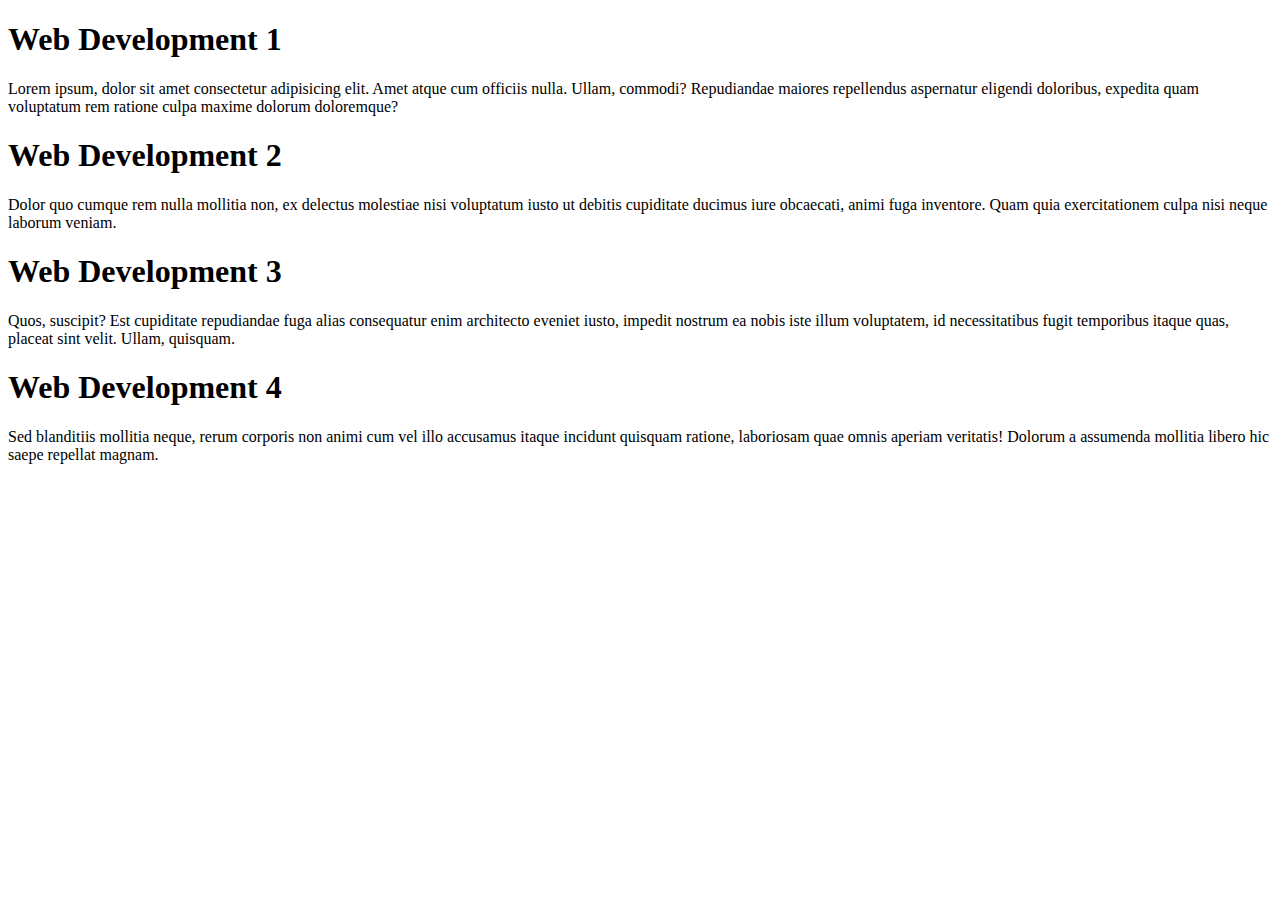
==== index.html @ 276cd3dc "Initiated recapping of Bootstrap from Anisul Islam YT and #4 on Bootstrap Grid done" ====
<!doctype html>
<html lang="en">

<head>
    <meta charset="utf-8">
    <meta name="viewport" content="width=device-width, initial-scale=1">
    <title>Bootstrap Learning</title>

    <!-- Bootstrap CDN -->
    <link href="https://cdn.jsdelivr.net/npm/bootstrap@5.2.2/dist/css/bootstrap.min.css" rel="stylesheet"
        integrity="sha384-Zenh87qX5JnK2Jl0vWa8Ck2rdkQ2Bzep5IDxbcnCeuOxjzrPF/et3URy9Bv1WTRi" crossorigin="anonymous">
</head>

<body>
    <section class="container">
        <div class="row">
            <div class="col-sm-12 col-md-6 col-lg-3">
                <h1>Web Development 1</h1>
                <p>Lorem ipsum, dolor sit amet consectetur adipisicing elit. Amet atque cum officiis nulla. Ullam,
                    commodi? Repudiandae maiores repellendus aspernatur eligendi doloribus, expedita quam voluptatum rem
                    ratione culpa maxime dolorum doloremque?</p>
            </div>
            <div class="col-sm-12 col-md-6 col-lg-3">
                <h1>Web Development 2</h1>
                <p>Dolor quo cumque rem nulla mollitia non, ex delectus molestiae nisi voluptatum iusto ut debitis
                    cupiditate ducimus iure obcaecati, animi fuga inventore. Quam quia exercitationem culpa nisi neque
                    laborum veniam.</p>
            </div>
            <div class="col-sm-12 col-md-6 col-lg-3">
                <h1>Web Development 3</h1>
                <p>Quos, suscipit? Est cupiditate repudiandae fuga alias consequatur enim architecto eveniet iusto,
                    impedit nostrum ea nobis iste illum voluptatem, id necessitatibus fugit temporibus itaque quas,
                    placeat sint velit. Ullam, quisquam.</p>
            </div>
            <div class="col-sm-12 col-md-6 col-lg-3">
                <h1>Web Development 4</h1>
                <p>Sed blanditiis mollitia neque, rerum corporis non animi cum vel illo accusamus itaque incidunt
                    quisquam ratione, laboriosam quae omnis aperiam veritatis! Dolorum a assumenda mollitia libero hic
                    saepe repellat magnam.</p>
            </div>
        </div>
    </section>

    <!-- Bootstrap Script -->
    <script src="https://cdn.jsdelivr.net/npm/bootstrap@5.2.2/dist/js/bootstrap.bundle.min.js"
        integrity="sha384-OERcA2EqjJCMA+/3y+gxIOqMEjwtxJY7qPCqsdltbNJuaOe923+mo//f6V8Qbsw3"
        crossorigin="anonymous"></script>
</body>

</html>
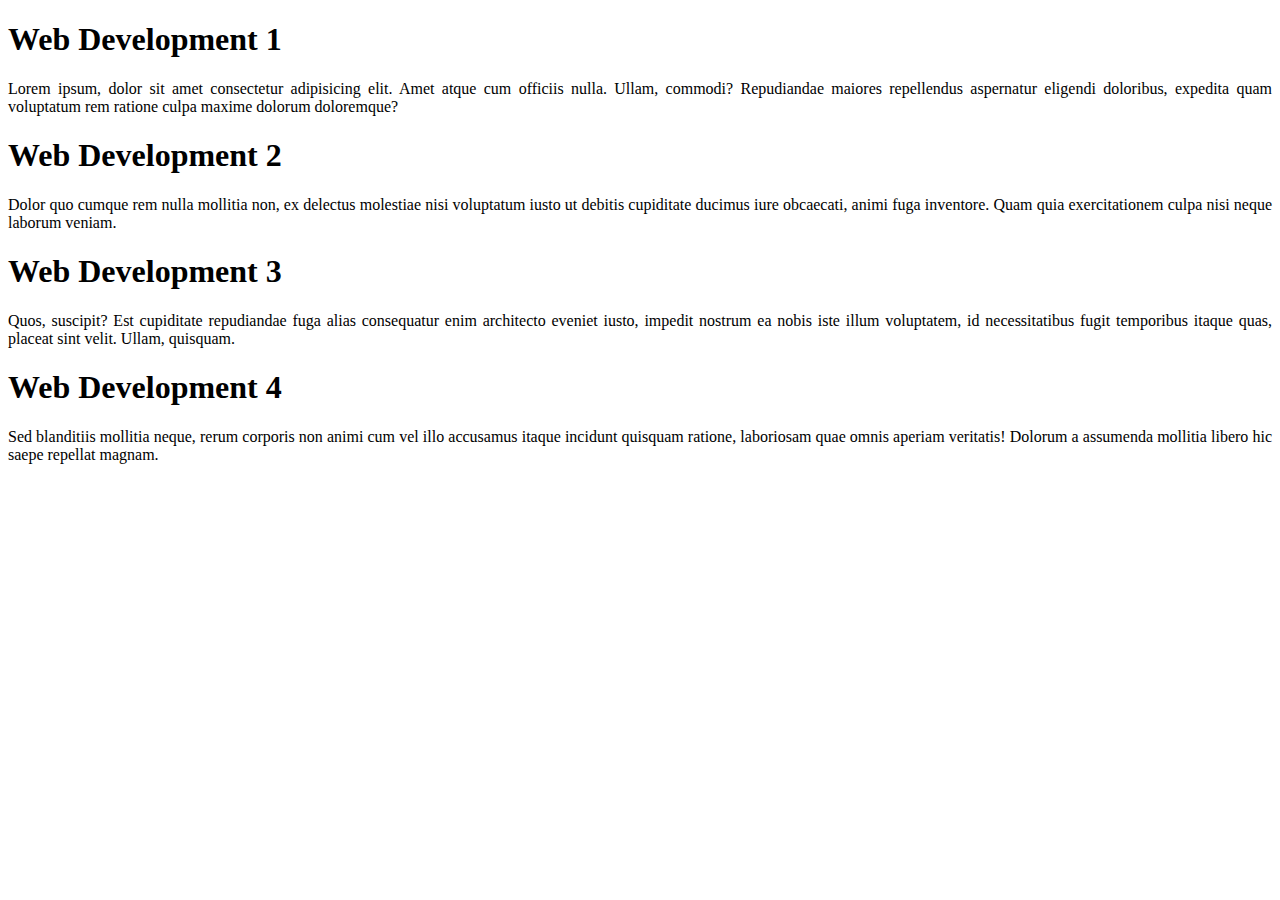
==== commit 963e9d80: "Color and spacing i.e. marging & padding applied with bootstrap" ====
--- a/index.html
+++ b/index.html
@@ -9,31 +9,34 @@
     <!-- Bootstrap CDN -->
     <link href="https://cdn.jsdelivr.net/npm/bootstrap@5.2.2/dist/css/bootstrap.min.css" rel="stylesheet"
         integrity="sha384-Zenh87qX5JnK2Jl0vWa8Ck2rdkQ2Bzep5IDxbcnCeuOxjzrPF/et3URy9Bv1WTRi" crossorigin="anonymous">
+
+    <!-- Style Link: -->
+    <link rel="stylesheet" href="css/style.css">
 </head>
 
 <body>
     <section class="container">
         <div class="row">
-            <div class="col-sm-12 col-md-6 col-lg-3">
-                <h1>Web Development 1</h1>
+            <div class="col-sm-12 col-md-6 col-lg-3 bg-primary text-light text-justify p-3 m-0">
+                <h1 class="fs-2 pb-2">Web Development 1</h1>
                 <p>Lorem ipsum, dolor sit amet consectetur adipisicing elit. Amet atque cum officiis nulla. Ullam,
                     commodi? Repudiandae maiores repellendus aspernatur eligendi doloribus, expedita quam voluptatum rem
                     ratione culpa maxime dolorum doloremque?</p>
             </div>
-            <div class="col-sm-12 col-md-6 col-lg-3">
-                <h1>Web Development 2</h1>
+            <div class="col-sm-12 col-md-6 col-lg-3 bg-success text-white text-justify p-3 m-0">
+                <h1 class="fs-2 pb-2">Web Development 2</h1>
                 <p>Dolor quo cumque rem nulla mollitia non, ex delectus molestiae nisi voluptatum iusto ut debitis
                     cupiditate ducimus iure obcaecati, animi fuga inventore. Quam quia exercitationem culpa nisi neque
                     laborum veniam.</p>
             </div>
-            <div class="col-sm-12 col-md-6 col-lg-3">
-                <h1>Web Development 3</h1>
+            <div class="col-sm-12 col-md-6 col-lg-3 bg-info text-dark text-justify p-3 m-0">
+                <h1 class="fs-2 pb-2">Web Development 3</h1>
                 <p>Quos, suscipit? Est cupiditate repudiandae fuga alias consequatur enim architecto eveniet iusto,
                     impedit nostrum ea nobis iste illum voluptatem, id necessitatibus fugit temporibus itaque quas,
                     placeat sint velit. Ullam, quisquam.</p>
             </div>
-            <div class="col-sm-12 col-md-6 col-lg-3">
-                <h1>Web Development 4</h1>
+            <div class="col-sm-12 col-md-6 col-lg-3 bg-warning text-gray text-justify p-3 m-0">
+                <h1 class="fs-2 pb-2">Web Development 4</h1>
                 <p>Sed blanditiis mollitia neque, rerum corporis non animi cum vel illo accusamus itaque incidunt
                     quisquam ratione, laboriosam quae omnis aperiam veritatis! Dolorum a assumenda mollitia libero hic
                     saepe repellat magnam.</p>
--- a/css/style.css
+++ b/css/style.css
@@ -0,0 +1,3 @@
+.text-justify {
+    text-align: justify;
+}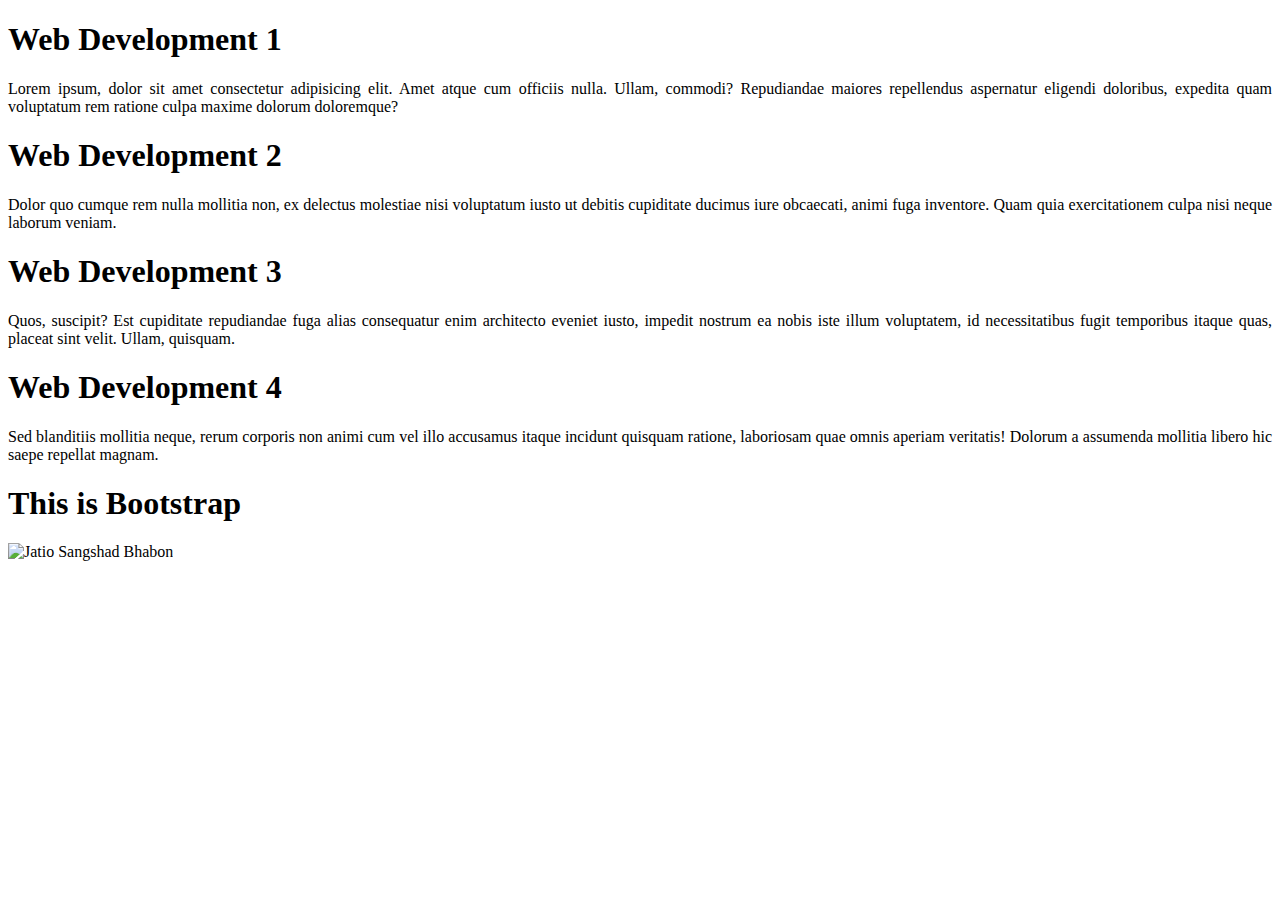
==== commit 377866f9: "Bootstrap border and image addressed" ====
--- a/index.html
+++ b/index.html
@@ -44,6 +44,26 @@
         </div>
     </section>
 
+    <!-- Border and Image -->
+    <section class="container mt-5">
+        <div class="row">
+            <h1 class="border border-primary text-danger p-3 text-center">This is Bootstrap</h1>
+            <img class="img-fluid"
+                src="https://upload.wikimedia.org/wikipedia/commons/4/4e/National_Assembly_of_Bangladesh_%28%E0%A6%9C%E0%A6%BE%E0%A6%A4%E0%A7%80%E0%A6%AF%E0%A6%BC_%E0%A6%B8%E0%A6%82%E0%A6%B8%E0%A6%A6_%E0%A6%AD%E0%A6%AC%E0%A6%A8%29.jpg"
+                alt="Jatio Sangshad Bhabon">
+            <div class="bg-secondary border text-white mt-5">
+                <img class="w-25 img-fluid rounded-circle d-block m-auto my-5"
+                    src="https://images2.minutemediacdn.com/image/upload/c_crop,w_3755,h_2112,x_0,y_74/c_fill,w_1440,ar_16:9,f_auto,q_auto,g_auto/images/GettyImages/mmsport/90min_en_international_web/01gbt2j95gta7vd5yhe3.jpg"
+                    alt="">
+            </div>
+            <div class="bg-secondary border text-white mt-5">
+                <img class="w-25 img-fluid rounded-circle d-block m-auto my-5"
+                    src="https://www.thesun.co.uk/wp-content/uploads/2022/07/3f37b54a-c3b5-48a7-8b2c-80e8e99ed84b.jpg"
+                    alt="">
+            </div>
+        </div>
+    </section>
+
     <!-- Bootstrap Script -->
     <script src="https://cdn.jsdelivr.net/npm/bootstrap@5.2.2/dist/js/bootstrap.bundle.min.js"
         integrity="sha384-OERcA2EqjJCMA+/3y+gxIOqMEjwtxJY7qPCqsdltbNJuaOe923+mo//f6V8Qbsw3"
